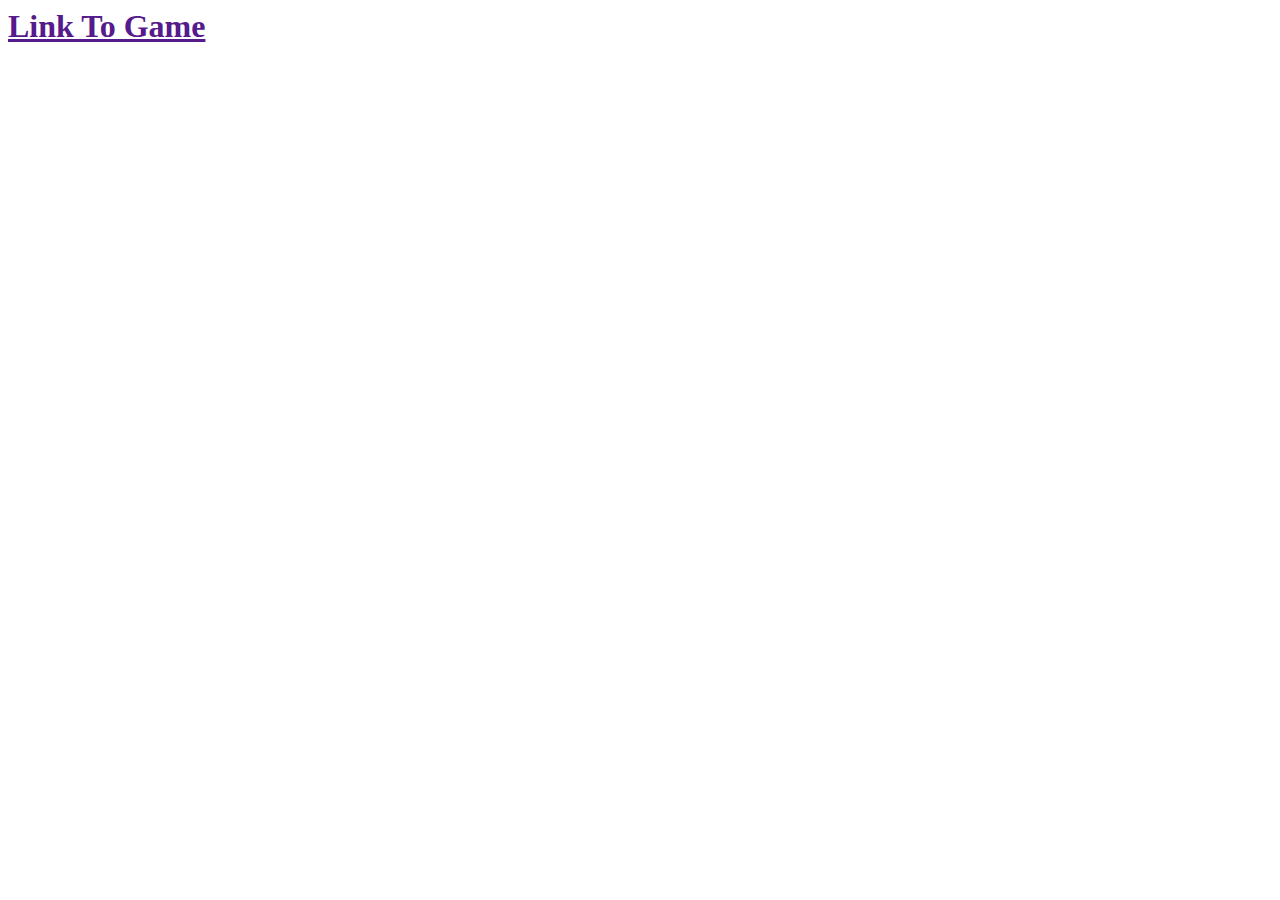
==== index.html @ ce4c2964 "First Commit" ====
<!DOCTYPE <!DOCTYPE html>
<html>
<head>
    <meta charset="utf-8" />
    <meta http-equiv="X-UA-Compatible" content="IE=edge">
    <title>Page Title</title>
    <meta name="viewport" content="width=device-width, initial-scale=1">
    <link rel="stylesheet" type="text/css" media="screen" />

</head>
<body>
    <h1><a href=""> Link To Game</a></h1>
</body>
</html>
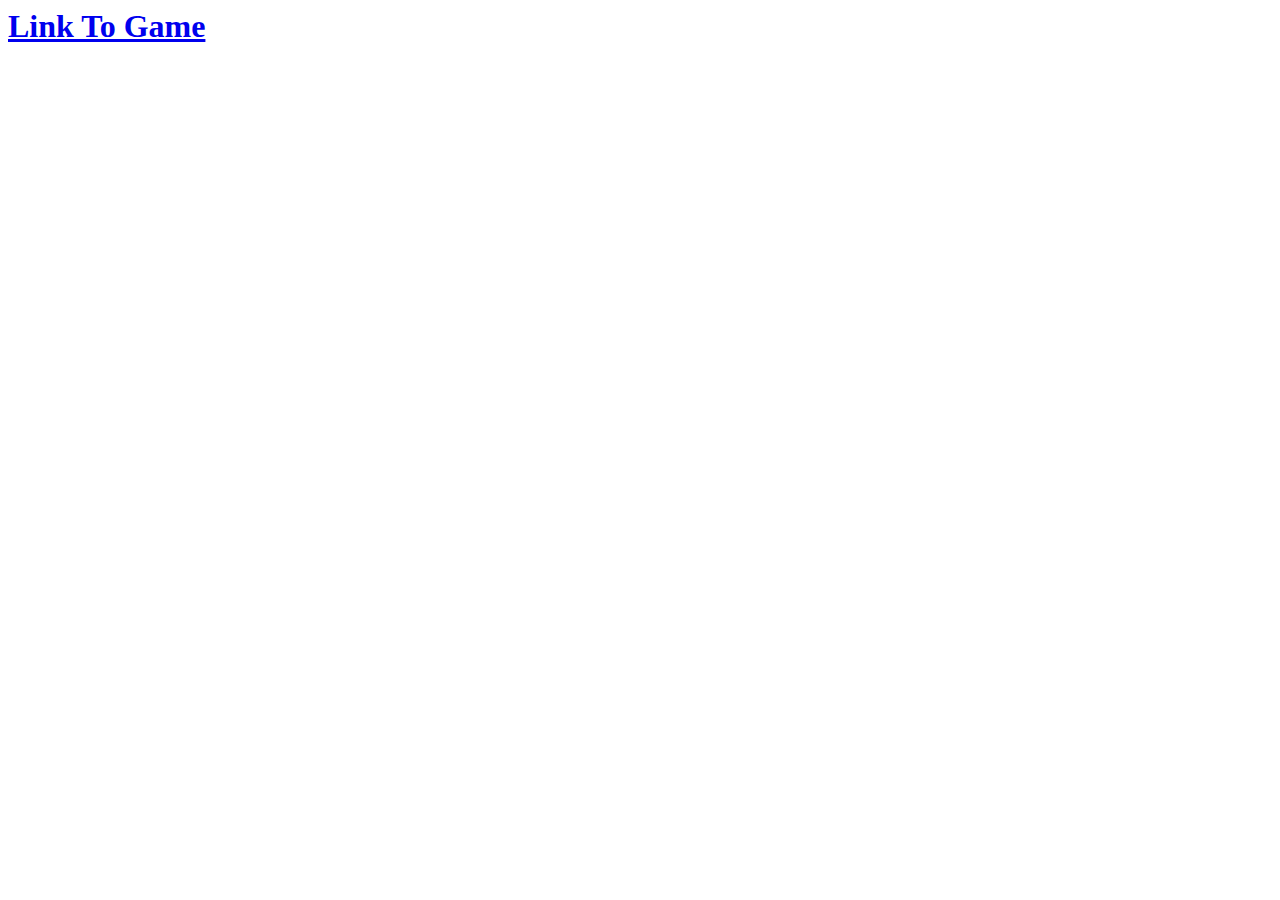
==== commit 966fbeb9: "Fixed" ====
--- a/index.html
+++ b/index.html
@@ -9,6 +9,6 @@
 
 </head>
 <body>
-    <h1><a href=""> Link To Game</a></h1>
+    <h1><a href="indexgame.html"> Link To Game</a></h1>
 </body>
 </html>